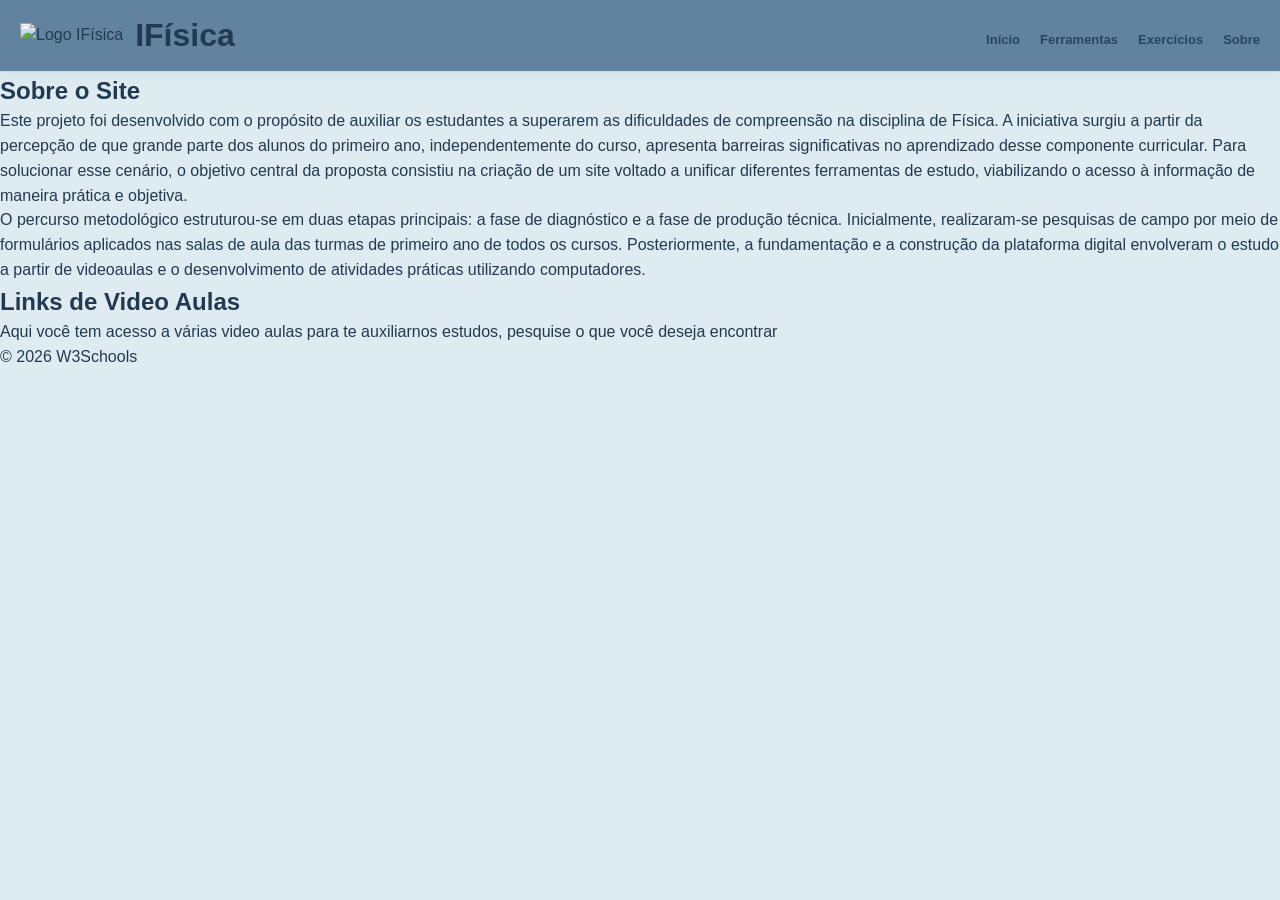
==== ifisica_oficial/index.html @ 00a9f5f0 "Add files via upload" ====
<!DOCTYPE html>
<html lang="pt-br">
<head>
<title>IFísica</title>
<link rel="icon" href="" type="image/x-icon">
<meta charset="utf-8">
<meta name="viewport" content="width=device-width, initial-scale=1">
<link rel="stylesheet" href="css/style.css">
</head>
<body>
<header class="header">
  <div class="header-titulo">
    <a><img src="" alt="Logo IFísica"></a>
    <h1 id="titulo">IFísica</h1>
  </div>

  <nav class="nav">
    <a href="index.html">Início</a>
    <a href="html/ferramentas.html">Ferramentas</a>
    <a href="html/exercicios.html">Exercícios</a>
    <a href="html/sobre.html">Sobre</a>
  </nav>
</header>

<section id="menu" >
 
  </section>
  <section id="Informações">
  <article>
    <h2>Sobre o Site</h2>
    <p>Este projeto foi desenvolvido com o propósito de auxiliar os estudantes a superarem as dificuldades de compreensão na disciplina de Física. A iniciativa surgiu a partir da percepção de que grande parte dos alunos do primeiro ano, independentemente do curso, apresenta barreiras significativas no aprendizado desse componente curricular. Para solucionar esse cenário, o objetivo central da proposta consistiu na criação de um site voltado a unificar diferentes ferramentas de estudo, viabilizando o acesso à informação de maneira prática e objetiva.
    <p>O percurso metodológico estruturou-se em duas etapas principais: a fase de diagnóstico e a fase de produção técnica. Inicialmente, realizaram-se pesquisas de campo por meio de formulários aplicados nas salas de aula das turmas de primeiro ano de todos os cursos. Posteriormente, a fundamentação e a construção da plataforma digital envolveram o estudo a partir de videoaulas e o desenvolvimento de atividades práticas utilizando computadores.
  </section>
  <section id="videoaulas">
    <nav>
       <h2>Links de Video Aulas </h2>
       <p>Aqui você tem acesso a várias video aulas para te auxiliarnos estudos, pesquise o que você deseja encontrar</p>
    </nav>
   
  </section>


<footer><p>© 2026 W3Schools</p></footer>

</body>
</html>
---- ifisica_oficial/css/style.css ----
* {
    box-sizing: border-box;
    margin: 0;
    padding: 0;
}
body {
	font-family: Arial, Helvetica, sans-serif;
  color: #223a51;
  background-color: #deebf0;
  line-height: 1.55;
}
/* header */
.header {
  display: flex;
  justify-content: space-between;
  box-shadow: 0 3px 18px rgba(29, 31, 33, 0.04);
  height: 72px;
  background-color: #61839f;
  padding: 20px;
  border-bottom: 1px solid #d0d6e0;
  align-items: center;
  position: sticky;
  top: 0;
    z-index: 10;
}
.header-titulo {
  display: flex;
  align-items: center;
  gap: 12px;
}
.header-titulo a {
  display: flex;
  align-items: center;
}
.nav{
  display: flex;
  align-items: center;
  justify-content: flex-end;
  gap: 20px;
  margin-top: 10px;

  font-size: 13px;
  font-weight: 600;
}
.nav a {
  text-decoration: none;
  color: #284560;
  transition: color 0.3s ease;
}
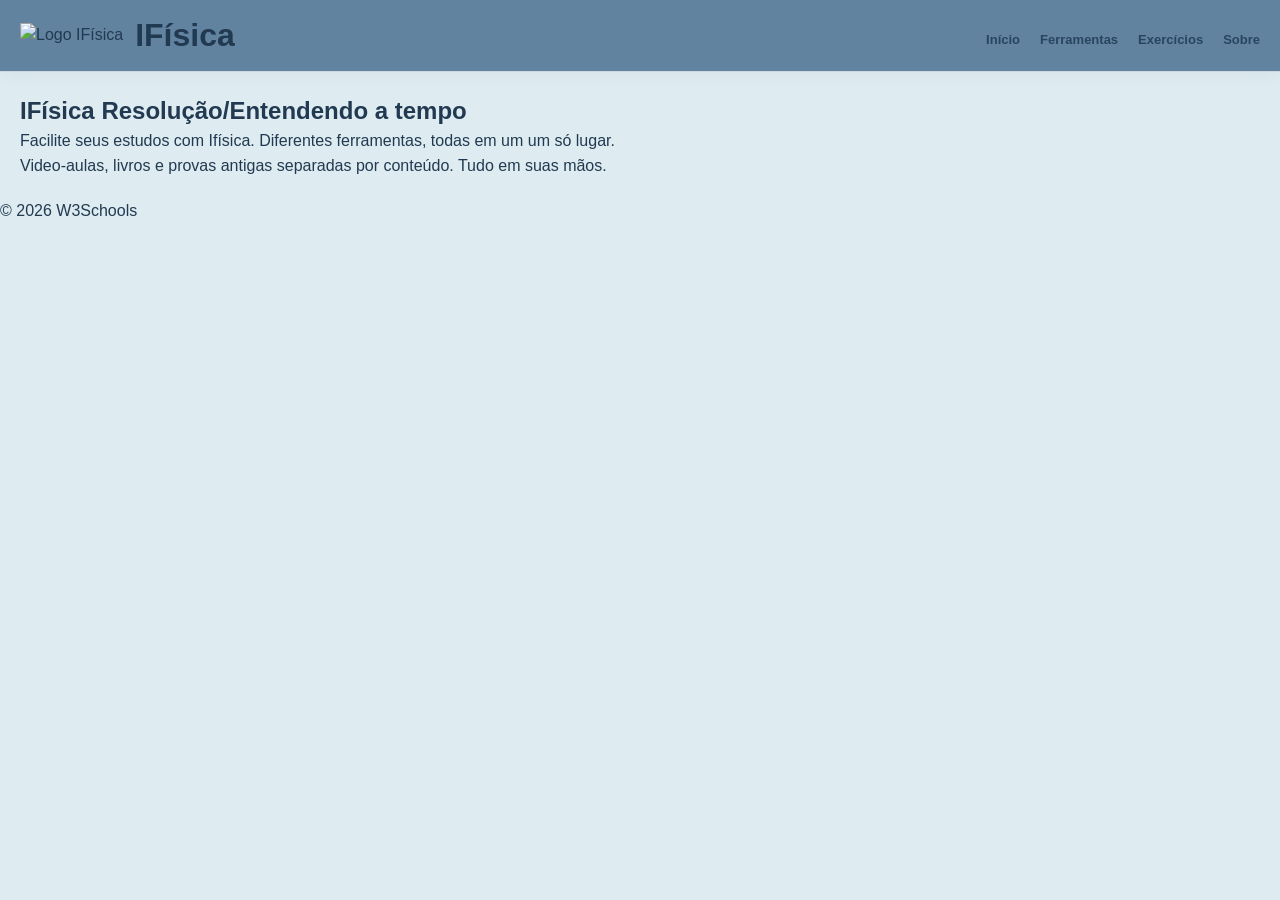
==== commit 8601bbad: "21-11 altercao inicial" ====
--- a/ifisica_oficial/index.html
+++ b/ifisica_oficial/index.html
@@ -9,6 +9,7 @@
 </head>
 <body>
 <header class="header">
+
   <div class="header-titulo">
     <a><img src="" alt="Logo IFísica"></a>
     <h1 id="titulo">IFísica</h1>
@@ -22,24 +23,13 @@
   </nav>
 </header>
 
-<section id="menu" >
- 
+<main class="caixa">
+  <section class="conteudo">
+ <h1>IFísica Resolução/Entendendo a tempo</h1>
+    <p>Facilite seus estudos com Ifísica. Diferentes ferramentas, todas em um um só lugar. </p>
+    <p>Video-aulas, livros e provas antigas separadas por conteúdo. Tudo em suas mãos. </p>
   </section>
-  <section id="Informações">
-  <article>
-    <h2>Sobre o Site</h2>
-    <p>Este projeto foi desenvolvido com o propósito de auxiliar os estudantes a superarem as dificuldades de compreensão na disciplina de Física. A iniciativa surgiu a partir da percepção de que grande parte dos alunos do primeiro ano, independentemente do curso, apresenta barreiras significativas no aprendizado desse componente curricular. Para solucionar esse cenário, o objetivo central da proposta consistiu na criação de um site voltado a unificar diferentes ferramentas de estudo, viabilizando o acesso à informação de maneira prática e objetiva.
-    <p>O percurso metodológico estruturou-se em duas etapas principais: a fase de diagnóstico e a fase de produção técnica. Inicialmente, realizaram-se pesquisas de campo por meio de formulários aplicados nas salas de aula das turmas de primeiro ano de todos os cursos. Posteriormente, a fundamentação e a construção da plataforma digital envolveram o estudo a partir de videoaulas e o desenvolvimento de atividades práticas utilizando computadores.
-  </section>
-  <section id="videoaulas">
-    <nav>
-       <h2>Links de Video Aulas </h2>
-       <p>Aqui você tem acesso a várias video aulas para te auxiliarnos estudos, pesquise o que você deseja encontrar</p>
-    </nav>
-   
-  </section>
-
-
+</main>
 <footer><p>© 2026 W3Schools</p></footer>
 
 </body>
--- a/ifisica_oficial/css/style.css
+++ b/ifisica_oficial/css/style.css
@@ -46,4 +46,13 @@
   text-decoration: none;
   color: #284560;
   transition: color 0.3s ease;
+}
+.caixa{
+  margin:auto;
+}
+main{
+  display: block;
+  unicode-bidi: isolate;
+  padding: 20px;
+
 }
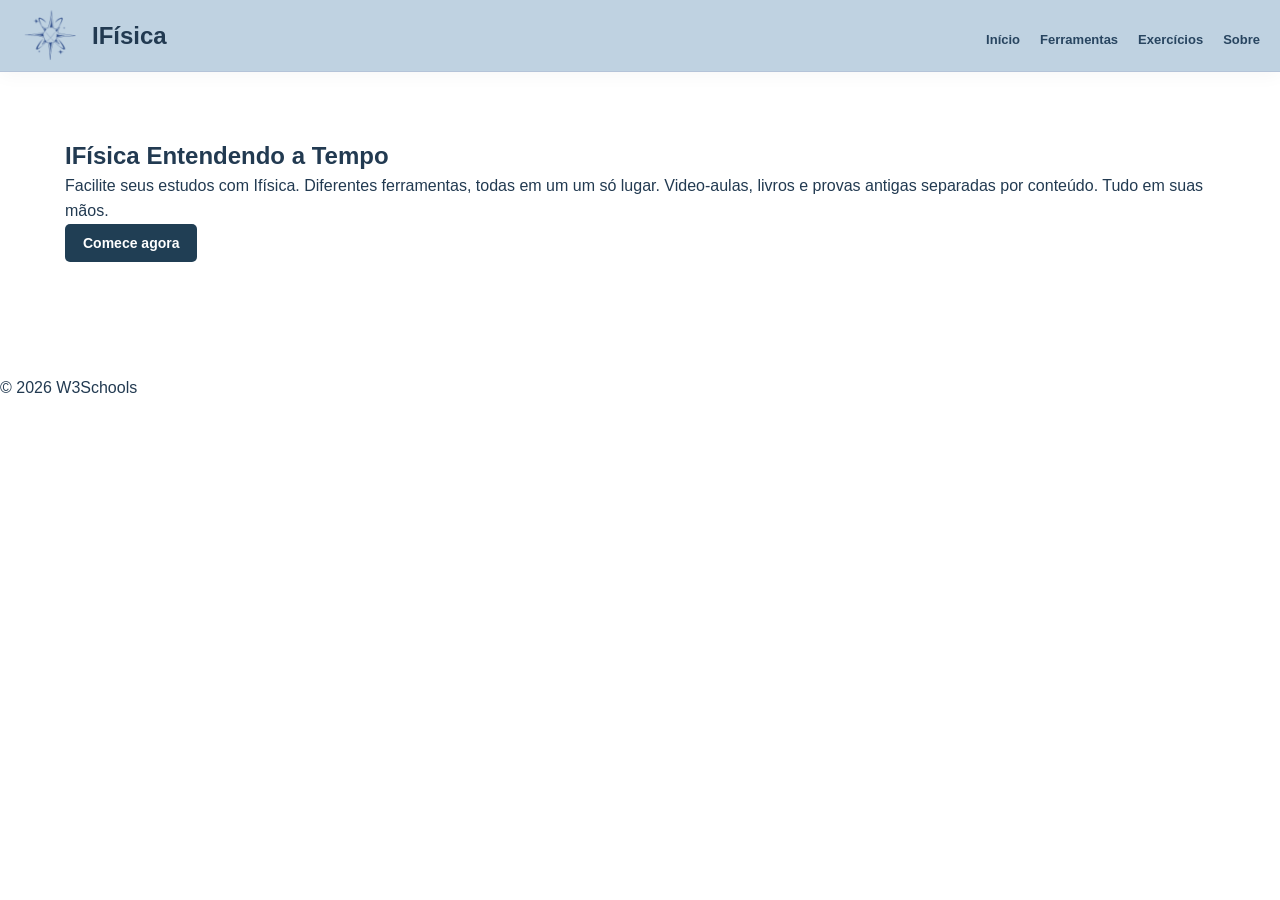
==== commit 3ea94d63: "gudgsudf ;lfsjosifoyfoyesf" ====
--- a/ifisica_oficial/index.html
+++ b/ifisica_oficial/index.html
@@ -4,6 +4,7 @@
 <title>IFísica</title>
 <link rel="icon" href="" type="image/x-icon">
 <meta charset="utf-8">
+<link rel="shortcut icon" href="img/favicon.ico" type="image/x-icon">
 <meta name="viewport" content="width=device-width, initial-scale=1">
 <link rel="stylesheet" href="css/style.css">
 </head>
@@ -11,8 +12,8 @@
 <header class="header">
 
   <div class="header-titulo">
-    <a><img src="" alt="Logo IFísica"></a>
-    <h1 id="titulo">IFísica</h1>
+    <a><img src="img/logo_nova_60.png" alt="Logo IFísica"></a>
+    <h2 id="titulo">IFísica</h2>
   </div>
 
   <nav class="nav">
@@ -25,9 +26,14 @@
 
 <main class="caixa">
   <section class="conteudo">
- <h1>IFísica Resolução/Entendendo a tempo</h1>
-    <p>Facilite seus estudos com Ifísica. Diferentes ferramentas, todas em um um só lugar. </p>
-    <p>Video-aulas, livros e provas antigas separadas por conteúdo. Tudo em suas mãos. </p>
+    <div>
+    <h1><strong>IFísica Entendendo a Tempo</strong></h1>
+    <p>Facilite seus estudos com Ifísica. Diferentes ferramentas, todas em um um só lugar. Video-aulas, livros e provas antigas separadas por conteúdo. Tudo em suas mãos. </p>
+    <a class="botao" href="html/ferramentas.html">Comece agora </a>
+    </div>
+    <div class="imagem">
+       <img src="" alt="">
+    </div>
   </section>
 </main>
 <footer><p>© 2026 W3Schools</p></footer>
--- a/ifisica_oficial/css/style.css
+++ b/ifisica_oficial/css/style.css
@@ -6,7 +6,7 @@
 body {
 	font-family: Arial, Helvetica, sans-serif;
   color: #223a51;
-  background-color: #deebf0;
+  background-color: #ffffff;
   line-height: 1.55;
 }
 /* header */
@@ -15,9 +15,9 @@
   justify-content: space-between;
   box-shadow: 0 3px 18px rgba(29, 31, 33, 0.04);
   height: 72px;
-  background-color: #61839f;
+  background-color: #bfd2e1;
   padding: 20px;
-  border-bottom: 1px solid #d0d6e0;
+  border-bottom: 1px solid #b4c3d8;
   align-items: center;
   position: sticky;
   top: 0;
@@ -53,6 +53,30 @@
 main{
   display: block;
   unicode-bidi: isolate;
-  padding: 20px;
+  padding: 30px;
 
-}+}
+.conteudo{
+  gap: 24px;
+  padding: 35px;
+  grid-template-columns: 1fr;
+  display: grid;
+  justify-content: center;
+  align-items: center;
+
+}
+
+.botao{
+  border: 0;
+  border-radius: 12px;
+  gap: 8px;
+  padding: 11px 18px;
+  font:600 14px Arial, Helvetica, sans-serif;
+  border-radius: 5px;
+  background-color: #203e54;
+  color: #ffffff;
+  text-decoration: none;
+  display: inline-flex;
+  align-items: center;
+  cursor: pointer;
+}
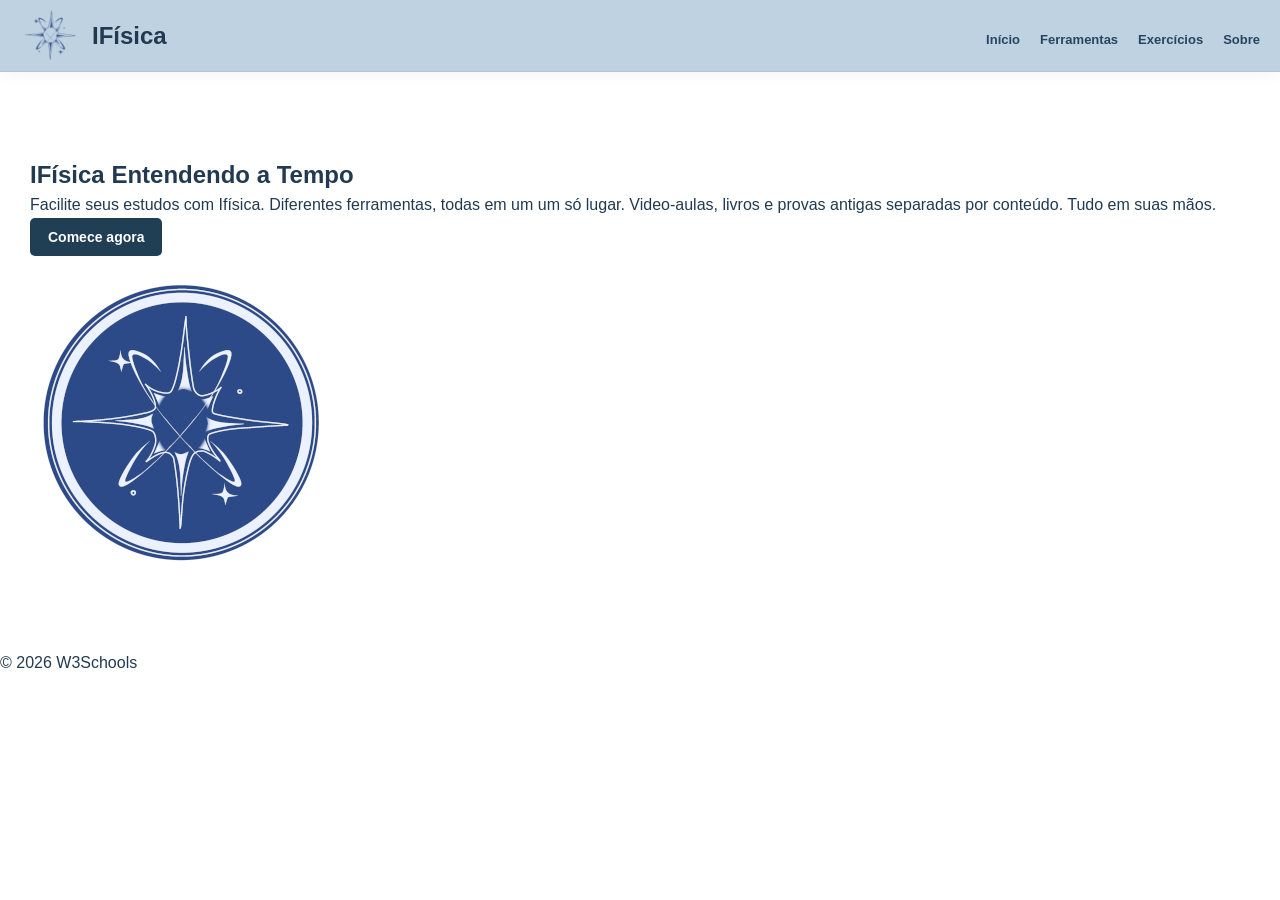
==== commit 8017c9ce: "jdordrkorj okjfirihfiur" ====
--- a/ifisica_oficial/index.html
+++ b/ifisica_oficial/index.html
@@ -32,7 +32,7 @@
     <a class="botao" href="html/ferramentas.html">Comece agora </a>
     </div>
     <div class="imagem">
-       <img src="" alt="">
+       <img src="img/logo-oficial.png" alt="">
     </div>
   </section>
 </main>
--- a/ifisica_oficial/css/style.css
+++ b/ifisica_oficial/css/style.css
@@ -58,11 +58,12 @@
 }
 .conteudo{
   gap: 24px;
-  padding: 35px;
+  padding-top: 35px;
   grid-template-columns: 1fr;
   display: grid;
   justify-content: center;
   align-items: center;
+  padding: 54px 0 40px;
 
 }
 
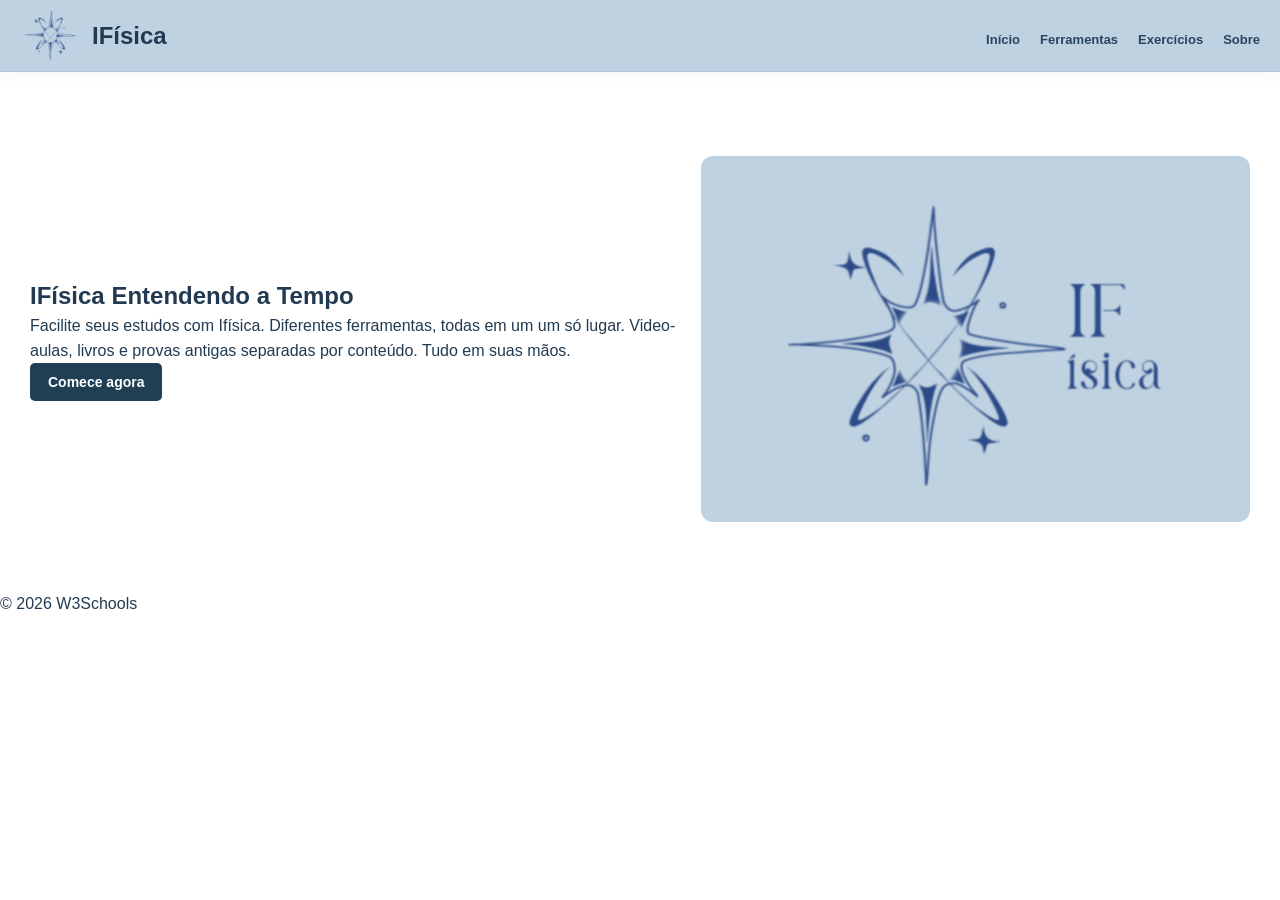
==== commit ee905254: "21-11 as 23horas ldjcodhoadhahoa" ====
--- a/ifisica_oficial/index.html
+++ b/ifisica_oficial/index.html
@@ -32,7 +32,7 @@
     <a class="botao" href="html/ferramentas.html">Comece agora </a>
     </div>
     <div class="imagem">
-       <img src="img/logo-oficial.png" alt="">
+       <img src="img/logocom_ifisica.png" alt="IFísica">
     </div>
   </section>
 </main>
--- a/ifisica_oficial/css/style.css
+++ b/ifisica_oficial/css/style.css
@@ -59,12 +59,23 @@
 .conteudo{
   gap: 24px;
   padding-top: 35px;
-  grid-template-columns: 1fr;
+  grid-template-columns: minmax(0, 1fr) minmax(0, 45%);
   display: grid;
   justify-content: center;
   align-items: center;
   padding: 54px 0 40px;
 
+}
+
+@media (max-width: 900px) {
+  .conteudo {
+    grid-template-columns: 1fr;
+  }
+
+  .imagem {
+    width: min(100%, 500px);
+    margin: 0 auto;            /*Esses dois aqui também, o @média e esse .imagem, são pra regulara a altura e largura da imagem, pra não ficar muito grande em telas pequenas */
+  }
 }
 
 .botao{
@@ -81,3 +92,20 @@
   align-items: center;
   cursor: pointer;
 }
+.imagem{
+  display: flex;
+  border:0px solid #364753;
+  border-radius: 12px;
+  background-color:#bfd2e1;
+  width: 100%;
+  aspect-ratio: 3 / 2;/*isso aqui é para manter a imagem com aquela altura , mas também com aquela largura */
+  justify-content: center;
+  align-items: center;
+  gap: 8px;
+  margin: 0 auto;
+}
+.imagem img {
+  max-width: 100%;
+  max-height: 100%;
+  object-fit: contain;
+}
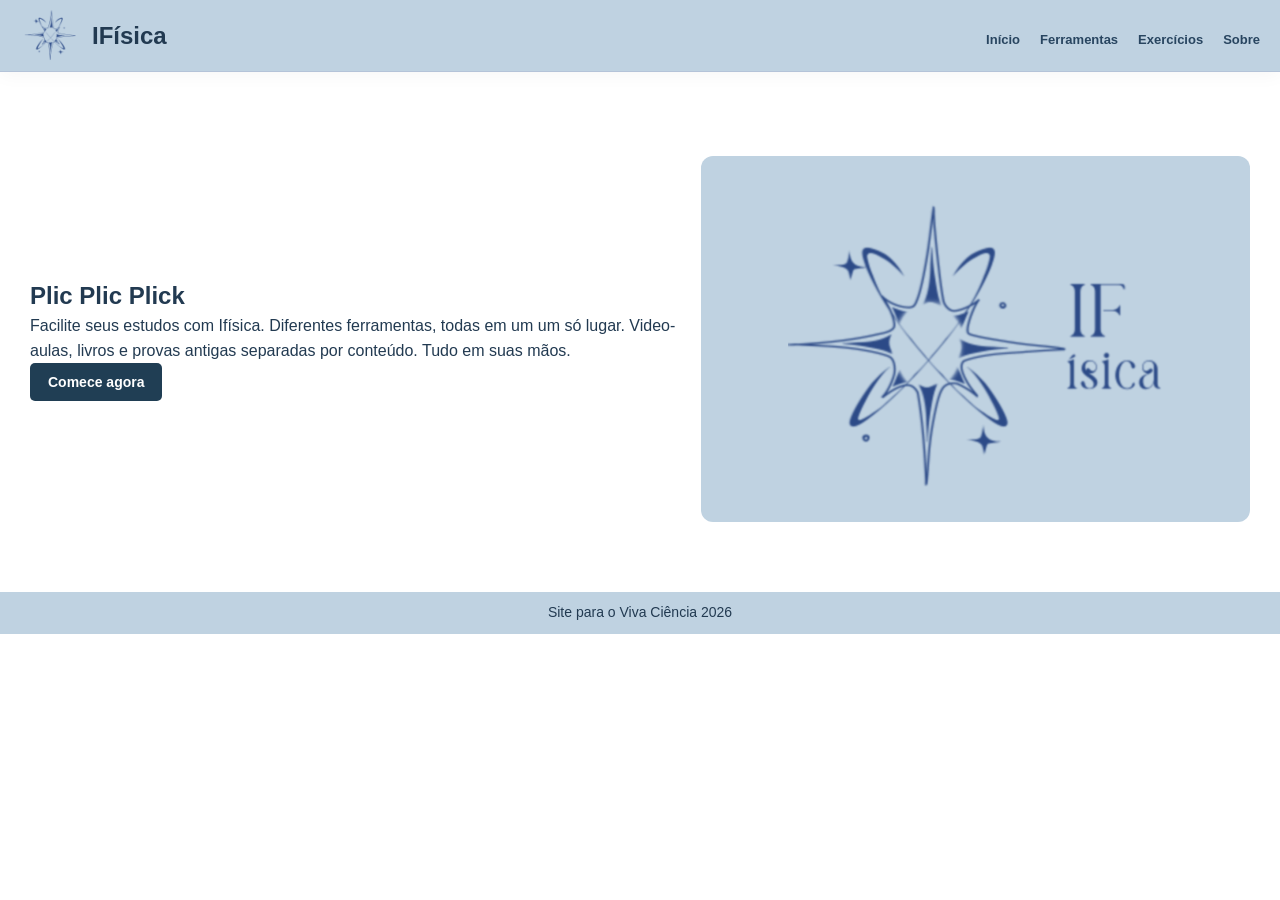
==== commit 5f4f79af: "22-02horas da manha wdkqhwidqiqiwg" ====
--- a/ifisica_oficial/index.html
+++ b/ifisica_oficial/index.html
@@ -27,7 +27,7 @@
 <main class="caixa">
   <section class="conteudo">
     <div>
-    <h1><strong>IFísica Entendendo a Tempo</strong></h1>
+    <h1><strong>Plic Plic Plick</strong></h1>
     <p>Facilite seus estudos com Ifísica. Diferentes ferramentas, todas em um um só lugar. Video-aulas, livros e provas antigas separadas por conteúdo. Tudo em suas mãos. </p>
     <a class="botao" href="html/ferramentas.html">Comece agora </a>
     </div>
@@ -36,7 +36,7 @@
     </div>
   </section>
 </main>
-<footer><p>© 2026 W3Schools</p></footer>
+<footer class="caixa footer"><p><link rel="shortcut icon" href="img/favicon.ico" type="image/x-icon"> Site para o Viva Ciência 2026</p></footer>
 
 </body>
 </html>
--- a/ifisica_oficial/css/style.css
+++ b/ifisica_oficial/css/style.css
@@ -109,3 +109,55 @@
   max-height: 100%;
   object-fit: contain;
 }
+
+.footer{
+  display: flex;
+  justify-content: center;
+  align-items: center;
+  background-color: #bfd2e1;
+  color: #223a51;
+  padding: 10px;
+  font-size: 14px;
+}
+
+.cont_pag2{
+  display: grid;
+  grid-template-columns: 1fr;
+  gap: 8px;
+  margin-bottom: 20px;
+}
+
+.catalogoferramentas {
+  display: grid;
+  grid-template-columns: repeat(3, minmax(0, 1fr));
+  gap: 24px;
+  max-width: 910px;
+  margin: 0;
+}
+
+.catalogoferramentas .abaferramenta{
+  min-height: 190px;
+}
+
+.abaferramenta{
+  transition: transform 0.8s ease, box-shadow 0.18s ease;
+  background-color: #a1b1bd;
+  border: 1px solid #bcd0ed;
+  border-radius: 16px;
+  box-shadow: 0 3px 18px rgba(40, 46, 52, 0.04);
+  justify-content: start;
+  align-items: center;
+  padding: 20px;
+}
+
+article{
+  display: flex;
+  unicode-bidi: isolate;
+  flex-direction: column;
+}
+
+@media (max-width: 640px) {
+  .catalogoferramentas {
+    grid-template-columns: 1fr;
+  }
+}
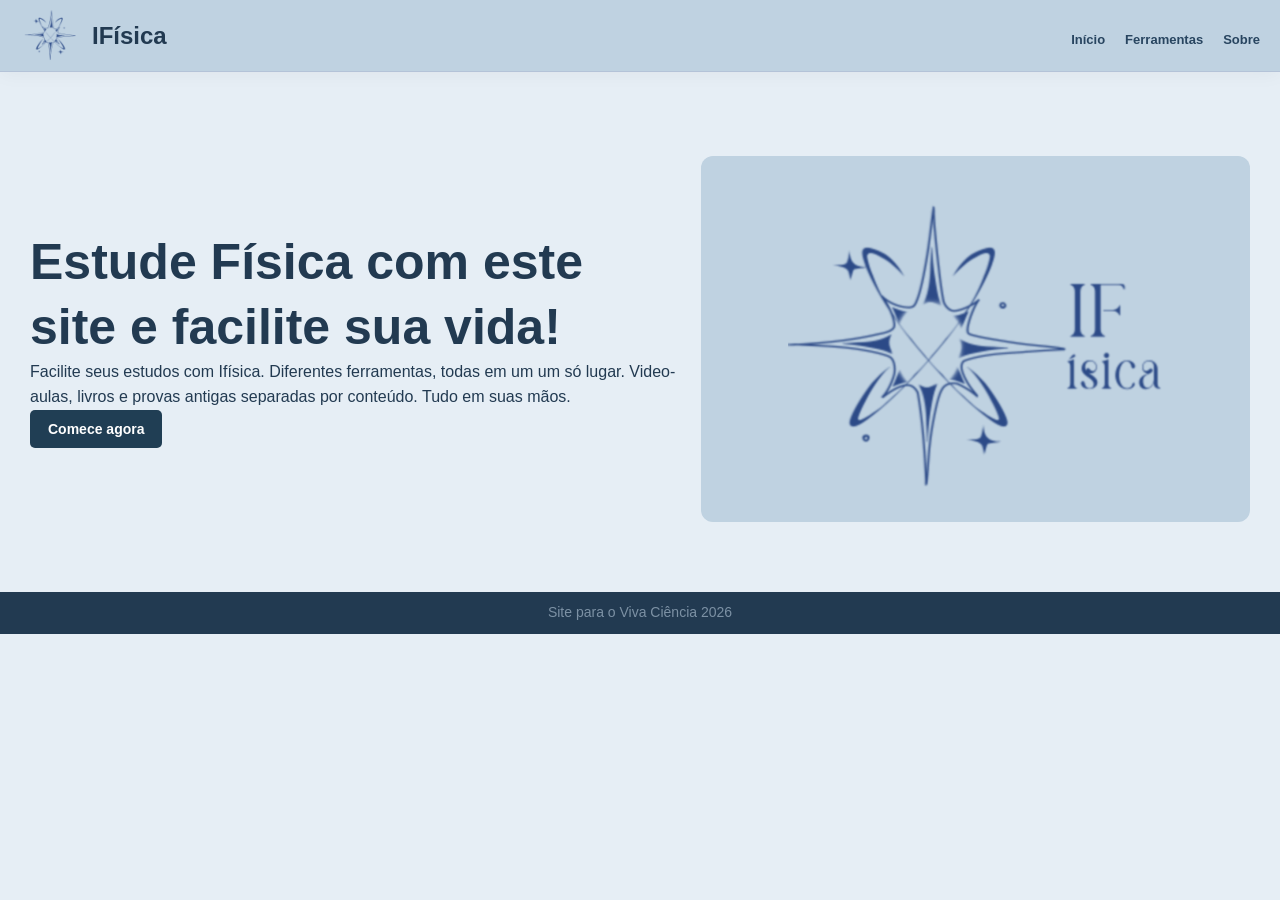
==== commit 062829fa: "kdhfiyidfifhwihfiwhfow fkfkfkjlkfmsljfdwjflsfdl" ====
--- a/ifisica_oficial/index.html
+++ b/ifisica_oficial/index.html
@@ -19,7 +19,6 @@
   <nav class="nav">
     <a href="index.html">Início</a>
     <a href="html/ferramentas.html">Ferramentas</a>
-    <a href="html/exercicios.html">Exercícios</a>
     <a href="html/sobre.html">Sobre</a>
   </nav>
 </header>
@@ -27,7 +26,7 @@
 <main class="caixa">
   <section class="conteudo">
     <div>
-    <h1><strong>Plic Plic Plick</strong></h1>
+    <h1><strong>Estude Física com este site e facilite sua vida!</strong></h1>
     <p>Facilite seus estudos com Ifísica. Diferentes ferramentas, todas em um um só lugar. Video-aulas, livros e provas antigas separadas por conteúdo. Tudo em suas mãos. </p>
     <a class="botao" href="html/ferramentas.html">Comece agora </a>
     </div>
--- a/ifisica_oficial/css/style.css
+++ b/ifisica_oficial/css/style.css
@@ -3,11 +3,22 @@
     margin: 0;
     padding: 0;
 }
+html {
+  scroll-behavior: smooth;
+}
 body {
 	font-family: Arial, Helvetica, sans-serif;
   color: #223a51;
-  background-color: #ffffff;
+  background-color: #e6eef5;
   line-height: 1.55;
+}
+.pagina-livros {
+  display: flex;
+  flex-direction: column;
+  min-height: 100vh;
+}
+.pagina-livros main {
+  flex: 1;
 }
 /* header */
 .header {
@@ -38,7 +49,6 @@
   justify-content: flex-end;
   gap: 20px;
   margin-top: 10px;
-
   font-size: 13px;
   font-weight: 600;
 }
@@ -65,6 +75,10 @@
   align-items: center;
   padding: 54px 0 40px;
 
+}
+.conteudo h1{
+  font-size: 50px;
+  line-height: 1.30;
 }
 
 @media (max-width: 900px) {
@@ -114,8 +128,8 @@
   display: flex;
   justify-content: center;
   align-items: center;
-  background-color: #bfd2e1;
-  color: #223a51;
+  background-color: #223a51;
+  color: #d2e3f383;
   padding: 10px;
   font-size: 14px;
 }
@@ -131,23 +145,31 @@
   display: grid;
   grid-template-columns: repeat(3, minmax(0, 1fr));
   gap: 24px;
-  max-width: 910px;
+  width: 100%;
+  max-width: none;
   margin: 0;
 }
 
 .catalogoferramentas .abaferramenta{
-  min-height: 190px;
+  min-height: 280px;
 }
 
 .abaferramenta{
   transition: transform 0.8s ease, box-shadow 0.18s ease;
-  background-color: #a1b1bd;
-  border: 1px solid #bcd0ed;
+  background-color: #ecf2f8;
+  border: 1px solid #a6b9d5;
   border-radius: 16px;
-  box-shadow: 0 3px 18px rgba(40, 46, 52, 0.04);
-  justify-content: start;
-  align-items: center;
+  box-shadow: 0 3px 18px rgba(0, 0, 0, 0.258);
+  justify-content: center;
+  align-items: center;
+  text-align: center;
   padding: 20px;
+}
+
+.abaferramenta p {
+  max-width: 220px;
+  line-height: 1.55;
+  overflow-wrap: break-word;
 }
 
 article{
@@ -161,3 +183,204 @@
     grid-template-columns: 1fr;
   }
 }
+
+.caixa-livros{
+  display: grid;
+  grid-template-columns: minmax(180px, 240px) minmax(0, 1fr);
+  align-items: start;
+  gap: 24px;
+  width: calc(100% - 48px);
+  max-width: 1200px;
+  margin: 0 auto;
+}
+
+.caixa-video-aulas{
+  display: grid;
+  grid-template-columns: minmax(180px, 240px) minmax(0, 1fr);
+  align-items: start;
+  gap: 24px;
+  width: 100%;
+  max-width: 1200px;
+  margin: 0 auto;
+}
+
+.caixa-exercicios{
+  display: grid;
+  grid-template-columns: minmax(180px, 240px) minmax(0, 1fr);
+  align-items: start;
+  gap: 24px;
+  width: 100%;
+  max-width: 1200px;
+  margin: 0 auto;
+}
+
+.conteudo-video-aulas{
+  display: grid;
+  gap: 24px;
+  min-width: 0;
+}
+
+.conteudo-exercicios{
+  display: grid;
+  gap: 24px;
+  min-width: 0;
+}
+
+aside{
+  unicode-bidi: isolate;
+  display: flex;
+}
+
+.barra{
+  padding: 10px;
+  display: flex;
+  flex-direction: column;
+  gap: 5px;
+  position: sticky;
+  top: 96px;
+  max-height: calc(100vh - 116px);
+  overflow-y: auto;
+  background-color: #bfd2e19a;
+  border: 1px solid #a6b9d5;
+  border-radius: 16px;
+  height: max-content;
+}
+
+.barra a{
+  display: block;
+  text-decoration: none;
+  color: #223a51;
+  font-size: 14px;
+  border-radius: 9px;
+  transition: background-color 0.18s ease;
+  padding: 9px 12px;
+  margin: 3px 0;
+}
+
+.barra a:hover,
+.barra a:focus-visible{
+  background-color: #bfd2e1;
+}
+
+main.caixa-video-aulas section{
+  scroll-margin-top: 90px;
+}
+
+main.caixa-exercicios section{
+  scroll-margin-top: 90px;
+  display: block;
+  padding: 8px 16px;
+  color: #223a51;
+  background-color: #cbd6e080;
+  border: 1px solid #7396b1bf;
+  border-radius: 10px;
+}
+
+main.caixa-video-aulas section a{
+  display: block;
+  padding: 5px 16px;
+  margin-bottom: 10px;
+  color: #223a51;
+  text-decoration: none;
+  background-color: #a9c1d480;
+  border: 1px solid #6b7f8e58;
+  border-radius: 10px;
+  transition: background-color 0.18s ease;
+  
+}
+
+main.caixa-exercicios section a{
+  display: block;
+  padding: 5px 16px;
+  margin-bottom: 10px;
+  color: #223a51;
+  text-decoration: none;
+  background-color: #a9c1d480;
+  border: 1px solid #6b7f8e58;
+  border-radius: 10px;
+  transition: background-color 0.18s ease;
+}
+
+main.caixa-video-aulas section a:hover,
+main.caixa-video-aulas section a:focus-visible,
+main.caixa-exercicios section a:hover,
+main.caixa-exercicios section a:focus-visible{
+  background-color: #bfd2e1;
+}
+
+#secao-didaticos{
+  min-width: 0;
+  padding: 24px;
+  background-color: #ecf2f8;
+  border: 1px solid #a6b9d5;
+  border-radius: 16px;
+  box-shadow: 0 3px 18px rgba(0, 0, 0, 0.12);
+}
+
+#secao-didaticos ul{
+  display: grid;
+  gap: 12px;
+}
+
+#secao-didaticos li a{
+  display: block;
+  padding: 8px 16px;
+  color: #223a51;
+  text-decoration: none;
+  background-color: #a9c1d480;
+  border: 1px solid #bfd2e1;
+  border-radius: 10px;
+  transition: background-color 0.18s ease;
+}
+
+#secao-didaticos li a:hover,
+#secao-didaticos li a:focus-visible{
+  background-color: #bfd2e1;
+}
+
+#secao-didaticos li a p{
+  margin: 0;
+}
+
+@media (max-width: 760px){
+  .caixa-livros{
+    grid-template-columns: minmax(0, 1fr);
+    width: calc(100% - 30px);
+  }
+
+  .caixa-video-aulas{
+    grid-template-columns: minmax(0, 1fr);
+  }
+
+  .caixa-exercicios{
+    grid-template-columns: minmax(0, 1fr);
+  }
+
+  .barra{
+    position: static;
+    flex-direction: row;
+    max-height: none;
+    overflow-x: auto;
+    overflow-y: hidden;
+  }
+
+  .barra a{
+    flex: 0 0 auto;
+  }
+}
+#mru, #mruv, #newton, #energia, #trabalho{
+   display: block;
+  padding: 8px 16px;
+  color: #223a51;
+  text-decoration: none;
+  background-color: #cbd6e080;
+  border: 1px solid #7396b1bf;
+  box-shadow: #6793b2b6;
+  border-radius: 10px;
+  transition: background-color 0.18s ease;
+
+}
+
+
+
+
